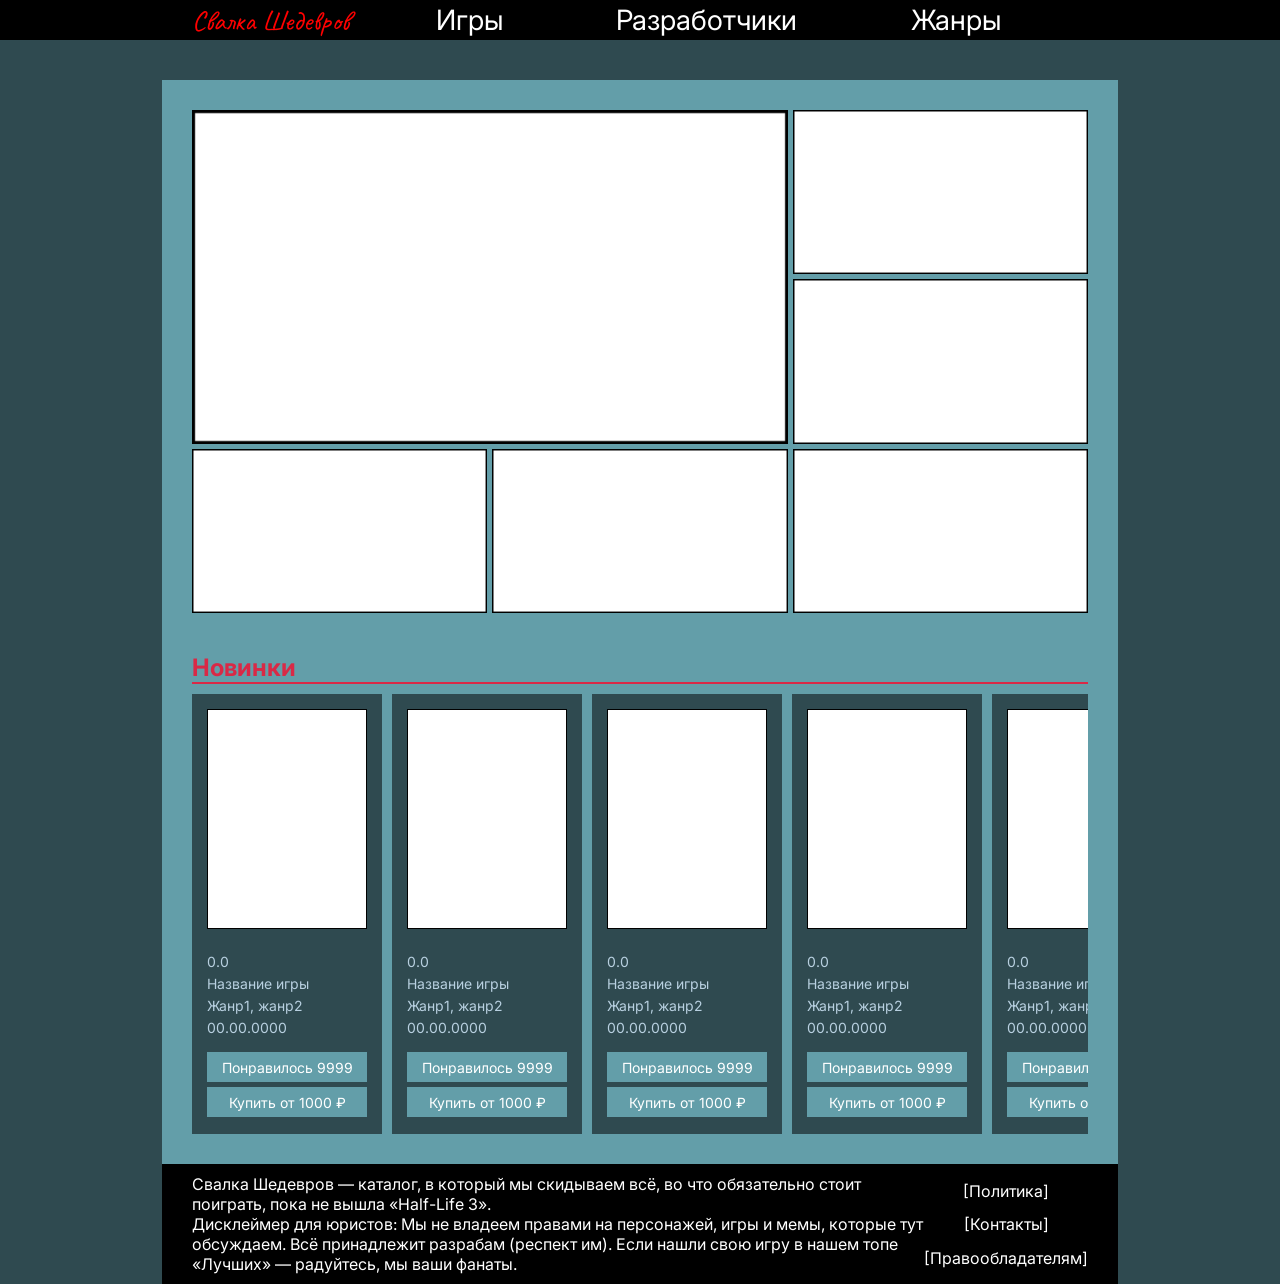
==== frontend/index.html @ bacbfc94 "бэк" ====
<!DOCTYPE html>
<html lang="ru">
<head>
    <meta charset="UTF-8">
    <meta name="viewport" content="width=device-width, initial-scale=1.0">
    <link rel="stylesheet" href="css/main-styles.css">
    <title>Свалка Шедевров</title>
</head>
<body>
    <header>
        <div class="header-line">
            <p class="title-name">Свалка Шедевров</p>
            <div class="line-links">
                    <a href="">Игры</a>
                    <a href="">Разработчики</a>
                    <a href="">Жанры</a>
            </div>
        </div>
    </header>
    <main>
        <div class="big-picture">
            <img class="first" src="img/plug.png" alt="">
            <img src="img/plug.png" alt="">
            <img src="img/plug.png" alt="">
            <img src="img/plug.png" alt="">
            <img src="img/plug.png" alt="">
            <img src="img/plug.png" alt="">
        </div>
        <p class="new-games-title">Новинки</p>
        <div class="new-games">
            <div class="game-card">
                <div class="game-card-info">
                    <img src="img/plug-game-card.png" alt="">
                    <div class="game-description">
                        <p class="game-score">0.0</p>
                        <p class="game-name">Название игры</p>
                        <p class="game-genre">Жанр1, жанр2</p>
                        <p class="game-release-date">00.00.0000</p>
                    </div>
                </div>
                <div class="buttons-case">
                    <button class="like-button">
                        <p class="like-status">Понравилось 9999</p>
                    </button>
                    <button class="buy-button">
                        <p class="buy-status">Купить от 1000 ₽</p>
                    </button>
                </div>
            </div>
            <div class="game-card">
                <div class="game-card-info">
                    <img src="img/plug-game-card.png" alt="">
                    <div class="game-description">
                        <p class="game-score">0.0</p>
                        <p class="game-name">Название игры</p>
                        <p class="game-genre">Жанр1, жанр2</p>
                        <p class="game-release-date">00.00.0000</p>
                    </div>
                </div>
                <div class="buttons-case">
                    <button class="like-button">
                        <p class="like-status">Понравилось 9999</p>
                    </button>
                    <button class="buy-button">
                        <p class="buy-status">Купить от 1000 ₽</p>
                    </button>
                </div>
            </div> 
            <div class="game-card">
                <div class="game-card-info">
                    <img src="img/plug-game-card.png" alt="">
                    <div class="game-description">
                        <p class="game-score">0.0</p>
                        <p class="game-name">Название игры</p>
                        <p class="game-genre">Жанр1, жанр2</p>
                        <p class="game-release-date">00.00.0000</p>
                    </div>
                </div>
                <div class="buttons-case">
                    <button class="like-button">
                        <p class="like-status">Понравилось 9999</p>
                    </button>
                    <button class="buy-button">
                        <p class="buy-status">Купить от 1000 ₽</p>
                    </button>
                </div>
            </div> 
            <div class="game-card">
                <div class="game-card-info">
                    <img src="img/plug-game-card.png" alt="">
                    <div class="game-description">
                        <p class="game-score">0.0</p>
                        <p class="game-name">Название игры</p>
                        <p class="game-genre">Жанр1, жанр2</p>
                        <p class="game-release-date">00.00.0000</p>
                    </div>
                </div>
                <div class="buttons-case">
                    <button class="like-button">
                        <p class="like-status">Понравилось 9999</p>
                    </button>
                    <button class="buy-button">
                        <p class="buy-status">Купить от 1000 ₽</p>
                    </button>
                </div>
            </div> 
            <div class="game-card">
                <div class="game-card-info">
                    <img src="img/plug-game-card.png" alt="">
                    <div class="game-description">
                        <p class="game-score">0.0</p>
                        <p class="game-name">Название игры</p>
                        <p class="game-genre">Жанр1, жанр2</p>
                        <p class="game-release-date">00.00.0000</p>
                    </div>
                </div>
                <div class="buttons-case">
                    <button class="like-button">
                        <p class="like-status">Понравилось 9999</p>
                    </button>
                    <button class="buy-button">
                        <p class="buy-status">Купить от 1000 ₽</p>
                    </button>
                </div>
            </div> 
            <div class="game-card">
                <div class="game-card-info">
                    <img src="img/plug-game-card.png" alt="">
                    <div class="game-description">
                        <p class="game-score">0.0</p>
                        <p class="game-name">Название игры</p>
                        <p class="game-genre">Жанр1, жанр2</p>
                        <p class="game-release-date">00.00.0000</p>
                    </div>
                </div>
                <div class="buttons-case">
                    <button class="like-button">
                        <p class="like-status">Понравилось 9999</p>
                    </button>
                    <button class="buy-button">
                        <p class="buy-status">Купить от 1000 ₽</p>
                    </button>
                </div>
            </div>
            <div class="game-card">
                <div class="game-card-info">
                    <img src="img/plug-game-card.png" alt="">
                    <div class="game-description">
                        <p class="game-score">0.0</p>
                        <p class="game-name">Название игры</p>
                        <p class="game-genre">Жанр1, жанр2</p>
                        <p class="game-release-date">00.00.0000</p>
                    </div>
                </div>
                <div class="buttons-case">
                    <button class="like-button">
                        <p class="like-status">Понравилось 9999</p>
                    </button>
                    <button class="buy-button">
                        <p class="buy-status">Купить от 1000 ₽</p>
                    </button>
                </div>
            </div> 
            <div class="game-card">
                <div class="game-card-info">
                    <img src="img/plug-game-card.png" alt="">
                    <div class="game-description">
                        <p class="game-score">0.0</p>
                        <p class="game-name">Название игры</p>
                        <p class="game-genre">Жанр1, жанр2</p>
                        <p class="game-release-date">00.00.0000</p>
                    </div>
                </div>
                <div class="buttons-case">
                    <button class="like-button">
                        <p class="like-status">Понравилось 9999</p>
                    </button>
                    <button class="buy-button">
                        <p class="buy-status">Купить от 1000 ₽</p>
                    </button>
                </div>
            </div> 
            <div class="game-card">
                <div class="game-card-info">
                    <img src="img/plug-game-card.png" alt="">
                    <div class="game-description">
                        <p class="game-score">0.0</p>
                        <p class="game-name">Название игры</p>
                        <p class="game-genre">Жанр1, жанр2</p>
                        <p class="game-release-date">00.00.0000</p>
                    </div>
                </div>
                <div class="buttons-case">
                    <button class="like-button">
                        <p class="like-status">Понравилось 9999</p>
                    </button>
                    <button class="buy-button">
                        <p class="buy-status">Купить от 1000 ₽</p>
                    </button>
                </div>
            </div> 
            <div class="game-card">
                <div class="game-card-info">
                    <img src="img/plug-game-card.png" alt="">
                    <div class="game-description">
                        <p class="game-score">0.0</p>
                        <p class="game-name">Название игры</p>
                        <p class="game-genre">Жанр1, жанр2</p>
                        <p class="game-release-date">00.00.0000</p>
                    </div>
                </div>
                <div class="buttons-case">
                    <button class="like-button">
                        <p class="like-status">Понравилось 9999</p>
                    </button>
                    <button class="buy-button">
                        <p class="buy-status">Купить от 1000 ₽</p>
                    </button>
                </div>
            </div>
        </div>
    </main>
    <footer>
        <div class="copyright">
            <p>Свалка Шедевров — каталог, в который мы скидываем всё, во что обязательно стоит поиграть, пока не вышла «Half-Life 3».</p>
            <p>Дисклеймер для юристов: Мы не владеем правами на персонажей, игры и мемы, которые тут обсуждаем. Всё принадлежит разрабам (респект им). Если нашли свою игру в нашем топе «Лучших» — радуйтесь, мы ваши фанаты.</p>
        </div>
        <div class="footer-links">
            <a href="">[Политика]</a>
            <a href="">[Контакты]</a>
            <a href="">[Правообладателям]</a>
        </div>
    </footer>
</body>
</html>
---- frontend/css/main-styles.css ----
@import url('https://fonts.googleapis.com/css2?family=Caveat:wght@400..700&family=Inter:ital,opsz,wght@0,14..32,100..900;1,14..32,100..900&display=swap');
@import url('https://fonts.googleapis.com/css2?family=Caveat:wght@400..700&family=Inter:ital,opsz,wght@0,14..32,100..900;1,14..32,100..900&display=swap');

body{
    margin: 0;
    padding: 0;
    background-color: #2F4A50;
    display: flex;
    flex-direction: column;
    align-items: center;
    font-family: "Inter", sans-serif;
}

header {
    background-color: #000000;
    width: 100%;
    height: 40px;
    display: flex;
    justify-content: center;

}

.header-line {
    display: flex;
    width: 70%;
    height: 100%;
    padding: 0 30px;
    align-items: center;
}

.title-name {
    color: #FF0000;
    font-family: "Caveat", cursive;
    font-size: 1.75rem;
    margin: 0;
    padding: 0;
    width: max-content;
    height: max-content;
}

.line-links {
    flex-grow: 1;
    display: flex;
    justify-content: space-around;
    align-items: center;
    padding: 0 30px;
    a {
        font-size: 1.75rem;
        color: #FFFFFF;
        text-decoration: none;
        gap: 0;
        margin: 0;
        height: max-content;
        width: max-content;
    }
}

main {
    background-color: #639EA9;
    max-width: 70%;
    width: 70%;
    padding: 30px;
    margin-top: 40px;
}

.big-picture {
    display: grid;
    grid-template-columns: repeat(3, 1fr);
    grid-template-rows: repeat(3, 1fr);
    gap: 5px;

    img {
        width: 100%;
        height: 100%;
    }
}

.first {
    grid-row: span 2;
    grid-column: span 2;
}

.new-games-title {
    font-size: 1.5rem;
    font-weight: bold;
    color: #D92946;
    margin: 0;
    margin-top: 40px;
    margin-bottom: 0px;
}

.new-games {
    border-top: 2px solid #D92946;
    padding-top: 10px;
    display: flex;
    gap: 10px;
    justify-content: space-around;
    overflow: hidden;
}

.game-card {
    background-color: #2F4A50;
    width: 190px;
    height: 440px;
    display: flex;
    flex-direction: column;
    align-items: center;
    padding: 15px;
    box-sizing: border-box;

    img {
        width: 160px;
        height: 220px;
        margin: 0;
        margin-bottom: 20px;
    }
}

.game-description {
    display: flex;
    flex-direction: column;
    gap: 5px;
    margin-bottom: 16px;
    width: 100%;
    p {
        font-size: 0.875rem;
        padding: 0;
        margin: 0;
        color: #B8D0E0;
    }
}

.game-score {
}
.game-name {
}
.game-genre {
}
.game-release-date {
}

.buttons-case {
    display: flex;
    flex-direction: column;
    gap: 5px;
}

.like-button {
    padding: 0;
    margin: 0;
    width: 160px;
    height: 30px;
    border: none;
    background-color: #639EA9;
    display: flex;
    align-items: center;
    justify-content: center;
}

.like-status {
    color: #FFFFFF;
    font-size: 0.875rem;
    font-family: "Inter", sans-serif;
    gap: 0;
    margin: 0;
}

.buy-button {
    padding: 0;
    margin: 0;
    width: 160px;
    height: 30px;
    border: none;
    background-color: #639EA9;
    display: flex;
    align-items: center;
    justify-content: center;
}

.buy-status {
    color: #FFFFFF;
    font-size: 0.875rem;
    font-family: "Inter", sans-serif;
    gap: 0;
    margin: 0;
}

footer {
    max-width: 70%;
    width: 70%;
    height: 100px;
    background-color: #000000;
    display: flex;
    padding: 10px 30px;
    align-items: center;
    justify-content: space-between;
}

.copyright {
    p {
        color: #FFFFFF;
        margin: 0;
        padding: 0;
    }
}

.footer-links {
    display: flex;
    flex-direction: column;
    justify-content: space-around;
    align-items: center;
    height: 100%;

    a {
        text-decoration: none;
        color: #FFFFFF;
    }
}

@media (max-width: 1000px) {
    main, footer{
        max-width: 80%;
        width: 80%;
        box-sizing: border-box;
    }

    .copyright {
        p {
            font-size: 0.75rem;
        }
    }
}

@media (max-width: 834px) {
    .header-line {
        width: 100%;
    }

    main {
        max-width: 100%;
        width: 100%;
        box-sizing: border-box;
        margin: 0;
    }

    .big-picture {
        grid-template-columns: repeat(2, 1fr);
        grid-template-rows: repeat(3, 1fr);
    }

    .first {
    grid-row: span 1;
    grid-column: span 1;
    }

    footer {
        max-width: 100%;
        width: 100%;
        box-sizing: border-box;
    }
}

@media (max-width: 640px) {

    header {
        height: 80px;
    }

    .header-line {
        flex-direction: column;
        height: 100%;
    }

    .title-name {
        width: max-content;
    }

    .line-links {
        width: 100%;
    }

    footer {
        height: 170px;
        flex-direction: column;
        justify-content: space-around;
        padding: 10px;
    }

    .copyright {
        p {
            font-size: 1rem;
        }
    }
    
    .footer-links {
        flex-direction: row;
        height: max-content;
        gap: 10px;
    }

}

@media (max-width: 530px) {
    .big-picture {
        grid-template-columns: none;
        grid-template-rows: none;
        grid-auto-flow: column;
        grid-auto-columns: 330px;
        overflow-x: auto;
        overflow-y: hidden;
    }
    
    .first {
        grid-column: auto;
        grid-row: auto;
    }
    
    .copyright {
        p {
            font-size: 0.875rem;
        }
    }

    .footer-links {
        a {
            font-size: 0.875rem;
        }
    }
}

@media (max-width: 460px) {

    header {
        padding: 0;
    }

    .header-line {
        padding: 0;
    }

    .line-links {
        padding: 0;

        a {
            font-size: 1.5rem;
        }
    }

    main {
        padding: 15px;
    }

    .new-games {
        flex-direction: column;
    }

    .game-card {
        width: 100%;
        height: max-content;
        gap: 5px;

        img {
            width: 80px;
            height: 110px;
            margin: 0;
        }
    }

    .game-card-info {
        width: 100%;
        display: flex;
        flex-direction: row;
        gap: 20px;
        align-items: center;
    }

    .game-description {
        display: flex;
        flex-direction: column;
        justify-content: space-around;
        margin: 0;
        gap: 5px;

        p {
            width: max-content;
            height: max-content;
        }
    }

    .buttons-case {
        width: 100%;
        flex-direction: row;
        justify-content: space-between;
        gap: 10px;
    }

    .like-button {
        width: 50%;
    }

    .buy-button {
        width: 50%;
    }

    .copyright {
        p {
            font-size: 0.75rem;
        }
    }

    .footer-links {
        a {
            font-size: 0.75rem;
        }
    }
}
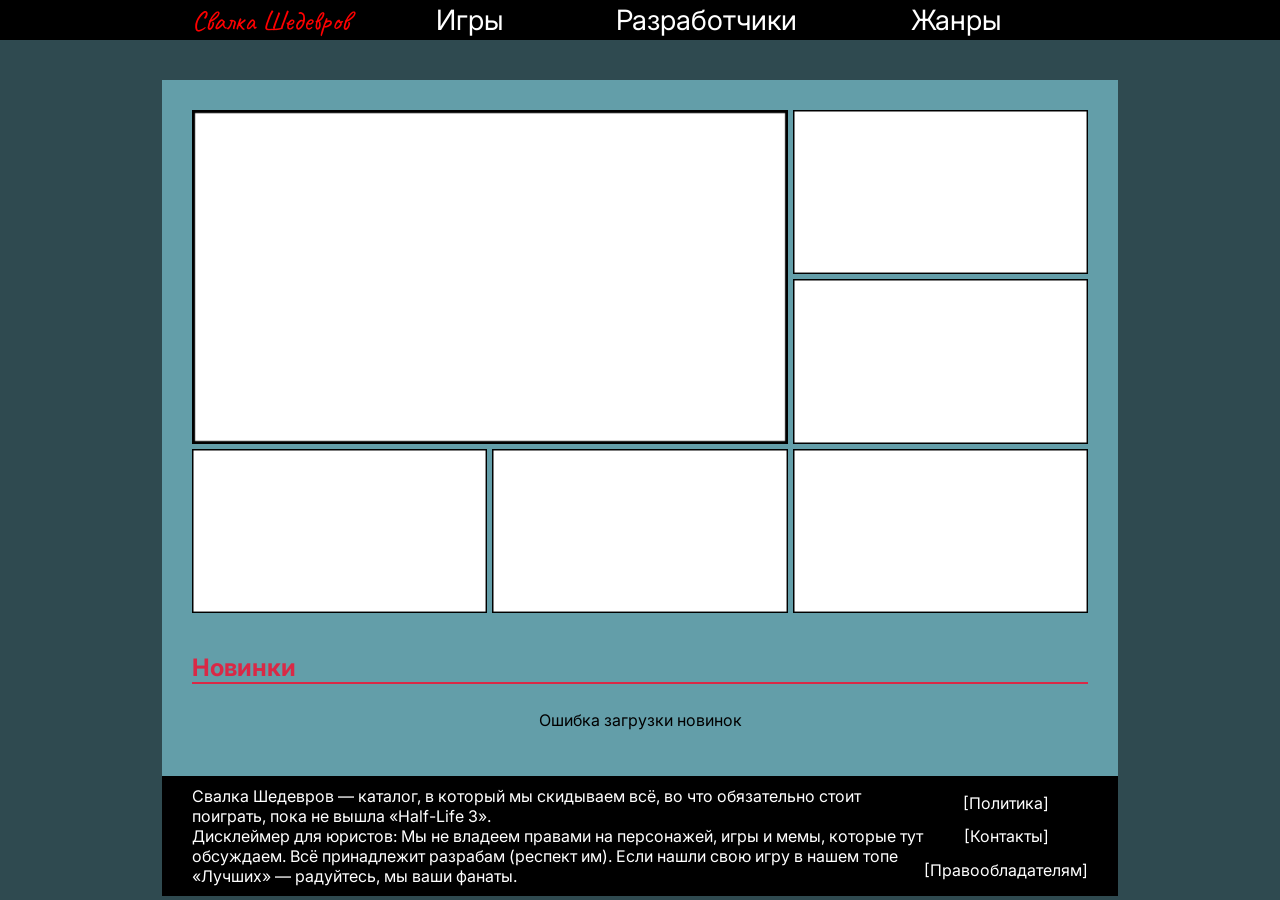
==== commit d1f1c594: "бодгрузка из бд" ====
--- a/frontend/index.html
+++ b/frontend/index.html
@@ -28,196 +28,7 @@
         </div>
         <p class="new-games-title">Новинки</p>
         <div class="new-games">
-            <div class="game-card">
-                <div class="game-card-info">
-                    <img src="img/plug-game-card.png" alt="">
-                    <div class="game-description">
-                        <p class="game-score">0.0</p>
-                        <p class="game-name">Название игры</p>
-                        <p class="game-genre">Жанр1, жанр2</p>
-                        <p class="game-release-date">00.00.0000</p>
-                    </div>
-                </div>
-                <div class="buttons-case">
-                    <button class="like-button">
-                        <p class="like-status">Понравилось 9999</p>
-                    </button>
-                    <button class="buy-button">
-                        <p class="buy-status">Купить от 1000 ₽</p>
-                    </button>
-                </div>
-            </div>
-            <div class="game-card">
-                <div class="game-card-info">
-                    <img src="img/plug-game-card.png" alt="">
-                    <div class="game-description">
-                        <p class="game-score">0.0</p>
-                        <p class="game-name">Название игры</p>
-                        <p class="game-genre">Жанр1, жанр2</p>
-                        <p class="game-release-date">00.00.0000</p>
-                    </div>
-                </div>
-                <div class="buttons-case">
-                    <button class="like-button">
-                        <p class="like-status">Понравилось 9999</p>
-                    </button>
-                    <button class="buy-button">
-                        <p class="buy-status">Купить от 1000 ₽</p>
-                    </button>
-                </div>
-            </div> 
-            <div class="game-card">
-                <div class="game-card-info">
-                    <img src="img/plug-game-card.png" alt="">
-                    <div class="game-description">
-                        <p class="game-score">0.0</p>
-                        <p class="game-name">Название игры</p>
-                        <p class="game-genre">Жанр1, жанр2</p>
-                        <p class="game-release-date">00.00.0000</p>
-                    </div>
-                </div>
-                <div class="buttons-case">
-                    <button class="like-button">
-                        <p class="like-status">Понравилось 9999</p>
-                    </button>
-                    <button class="buy-button">
-                        <p class="buy-status">Купить от 1000 ₽</p>
-                    </button>
-                </div>
-            </div> 
-            <div class="game-card">
-                <div class="game-card-info">
-                    <img src="img/plug-game-card.png" alt="">
-                    <div class="game-description">
-                        <p class="game-score">0.0</p>
-                        <p class="game-name">Название игры</p>
-                        <p class="game-genre">Жанр1, жанр2</p>
-                        <p class="game-release-date">00.00.0000</p>
-                    </div>
-                </div>
-                <div class="buttons-case">
-                    <button class="like-button">
-                        <p class="like-status">Понравилось 9999</p>
-                    </button>
-                    <button class="buy-button">
-                        <p class="buy-status">Купить от 1000 ₽</p>
-                    </button>
-                </div>
-            </div> 
-            <div class="game-card">
-                <div class="game-card-info">
-                    <img src="img/plug-game-card.png" alt="">
-                    <div class="game-description">
-                        <p class="game-score">0.0</p>
-                        <p class="game-name">Название игры</p>
-                        <p class="game-genre">Жанр1, жанр2</p>
-                        <p class="game-release-date">00.00.0000</p>
-                    </div>
-                </div>
-                <div class="buttons-case">
-                    <button class="like-button">
-                        <p class="like-status">Понравилось 9999</p>
-                    </button>
-                    <button class="buy-button">
-                        <p class="buy-status">Купить от 1000 ₽</p>
-                    </button>
-                </div>
-            </div> 
-            <div class="game-card">
-                <div class="game-card-info">
-                    <img src="img/plug-game-card.png" alt="">
-                    <div class="game-description">
-                        <p class="game-score">0.0</p>
-                        <p class="game-name">Название игры</p>
-                        <p class="game-genre">Жанр1, жанр2</p>
-                        <p class="game-release-date">00.00.0000</p>
-                    </div>
-                </div>
-                <div class="buttons-case">
-                    <button class="like-button">
-                        <p class="like-status">Понравилось 9999</p>
-                    </button>
-                    <button class="buy-button">
-                        <p class="buy-status">Купить от 1000 ₽</p>
-                    </button>
-                </div>
-            </div>
-            <div class="game-card">
-                <div class="game-card-info">
-                    <img src="img/plug-game-card.png" alt="">
-                    <div class="game-description">
-                        <p class="game-score">0.0</p>
-                        <p class="game-name">Название игры</p>
-                        <p class="game-genre">Жанр1, жанр2</p>
-                        <p class="game-release-date">00.00.0000</p>
-                    </div>
-                </div>
-                <div class="buttons-case">
-                    <button class="like-button">
-                        <p class="like-status">Понравилось 9999</p>
-                    </button>
-                    <button class="buy-button">
-                        <p class="buy-status">Купить от 1000 ₽</p>
-                    </button>
-                </div>
-            </div> 
-            <div class="game-card">
-                <div class="game-card-info">
-                    <img src="img/plug-game-card.png" alt="">
-                    <div class="game-description">
-                        <p class="game-score">0.0</p>
-                        <p class="game-name">Название игры</p>
-                        <p class="game-genre">Жанр1, жанр2</p>
-                        <p class="game-release-date">00.00.0000</p>
-                    </div>
-                </div>
-                <div class="buttons-case">
-                    <button class="like-button">
-                        <p class="like-status">Понравилось 9999</p>
-                    </button>
-                    <button class="buy-button">
-                        <p class="buy-status">Купить от 1000 ₽</p>
-                    </button>
-                </div>
-            </div> 
-            <div class="game-card">
-                <div class="game-card-info">
-                    <img src="img/plug-game-card.png" alt="">
-                    <div class="game-description">
-                        <p class="game-score">0.0</p>
-                        <p class="game-name">Название игры</p>
-                        <p class="game-genre">Жанр1, жанр2</p>
-                        <p class="game-release-date">00.00.0000</p>
-                    </div>
-                </div>
-                <div class="buttons-case">
-                    <button class="like-button">
-                        <p class="like-status">Понравилось 9999</p>
-                    </button>
-                    <button class="buy-button">
-                        <p class="buy-status">Купить от 1000 ₽</p>
-                    </button>
-                </div>
-            </div> 
-            <div class="game-card">
-                <div class="game-card-info">
-                    <img src="img/plug-game-card.png" alt="">
-                    <div class="game-description">
-                        <p class="game-score">0.0</p>
-                        <p class="game-name">Название игры</p>
-                        <p class="game-genre">Жанр1, жанр2</p>
-                        <p class="game-release-date">00.00.0000</p>
-                    </div>
-                </div>
-                <div class="buttons-case">
-                    <button class="like-button">
-                        <p class="like-status">Понравилось 9999</p>
-                    </button>
-                    <button class="buy-button">
-                        <p class="buy-status">Купить от 1000 ₽</p>
-                    </button>
-                </div>
-            </div>
+            
         </div>
     </main>
     <footer>
@@ -231,5 +42,6 @@
             <a href="">[Правообладателям]</a>
         </div>
     </footer>
+    <script src="js/games.js"></script>
 </body>
 </html>
--- a/frontend/css/main-styles.css
+++ b/frontend/css/main-styles.css
@@ -96,15 +96,17 @@
     gap: 10px;
     justify-content: space-around;
     overflow: hidden;
+    height: max-content;
 }
 
 .game-card {
     background-color: #2F4A50;
     width: 190px;
-    height: 440px;
+    height: max;
     display: flex;
     flex-direction: column;
     align-items: center;
+    justify-content: space-between;
     padding: 15px;
     box-sizing: border-box;
 
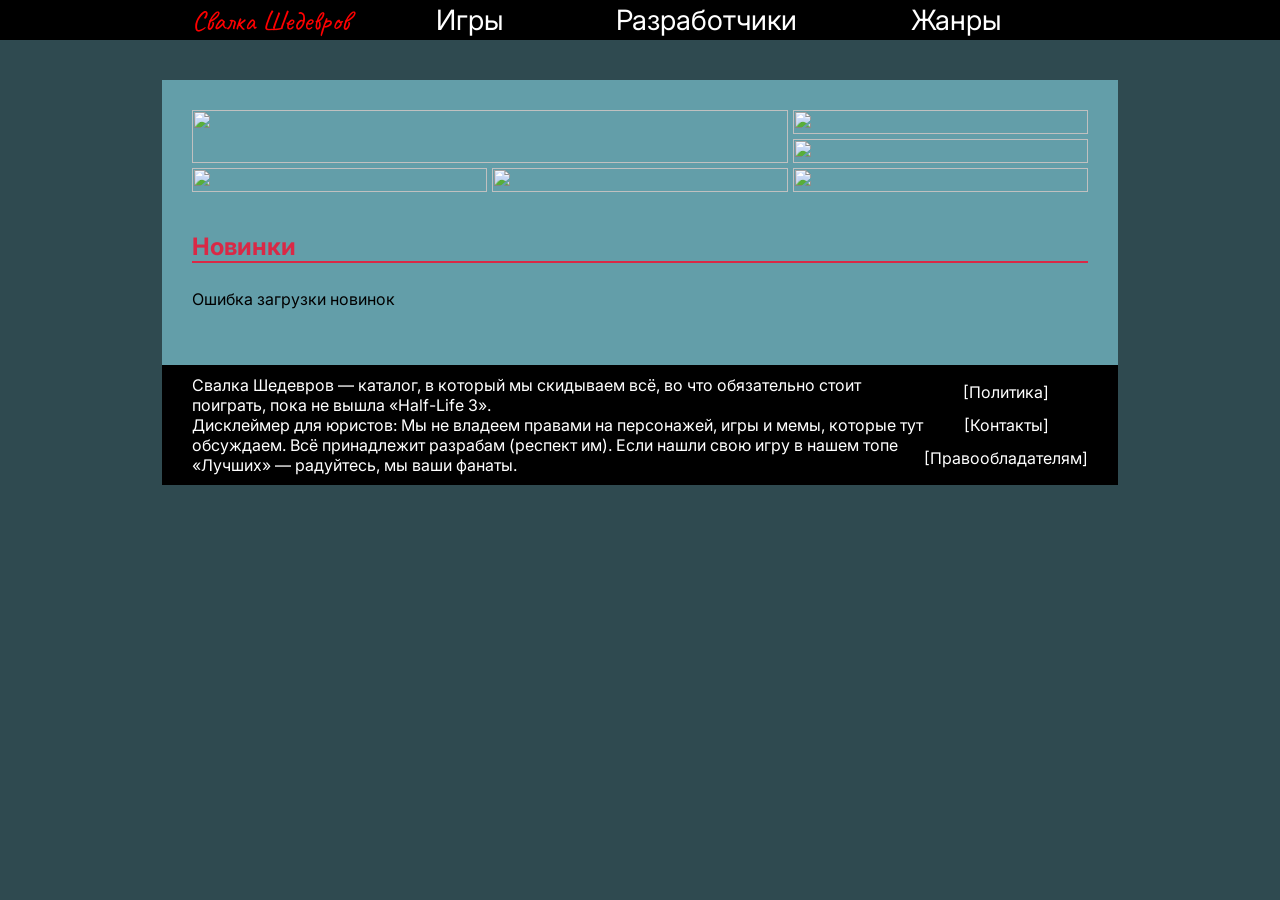
==== commit 267fa3d7: "add main img" ====
--- a/frontend/index.html
+++ b/frontend/index.html
@@ -19,12 +19,12 @@
     </header>
     <main>
         <div class="big-picture">
-            <img class="first" src="img/plug.png" alt="">
-            <img src="img/plug.png" alt="">
-            <img src="img/plug.png" alt="">
-            <img src="img/plug.png" alt="">
-            <img src="img/plug.png" alt="">
-            <img src="img/plug.png" alt="">
+            <img class="first" src="https://i.pinimg.com/1200x/08/5d/53/085d53f7eab2b262303d393f51619f63.jpg" alt="">
+            <img src="https://i.pinimg.com/1200x/a8/bc/8c/a8bc8c018f29c4b992a671db090617f2.jpg" alt="">
+            <img src="https://i.pinimg.com/736x/0c/6c/42/0c6c42bca83df6385bb24024654b97ad.jpg" alt="">
+            <img src="https://i.pinimg.com/736x/d7/66/05/d76605aee7a603ef232891edc07aab30.jpg" alt="">
+            <img src="https://i.pinimg.com/736x/cc/59/1b/cc591bb1f24a03668aeebd5e8af9953e.jpg" alt="">
+            <img src="https://i.pinimg.com/1200x/c3/1d/e6/c31de6e1764b079104544f7b31c8158d.jpg" alt="">
         </div>
         <p class="new-games-title">Новинки</p>
         <div class="new-games">
--- a/frontend/css/main-styles.css
+++ b/frontend/css/main-styles.css
@@ -94,15 +94,22 @@
     padding-top: 10px;
     display: flex;
     gap: 10px;
-    justify-content: space-around;
-    overflow: hidden;
-    height: max-content;
+    justify-content: flex-start;
+    align-items: stretch;
+    overflow-x: auto;
+    overflow-y: hidden;
+    -webkit-overflow-scrolling: touch;
+    scroll-behavior: smooth;
+    flex-wrap: nowrap;
+    padding-bottom: 10px;
 }
 
 .game-card {
     background-color: #2F4A50;
     width: 190px;
-    height: max;
+    flex-shrink: 0;
+    align-self: stretch;
+    flex-grow: 1;
     display: flex;
     flex-direction: column;
     align-items: center;
@@ -354,6 +361,10 @@
 
     .new-games {
         flex-direction: column;
+        max-height: 60vh;
+        overflow-y: auto;
+        overflow-x: hidden;
+        -webkit-overflow-scrolling: touch;
     }
 
     .game-card {
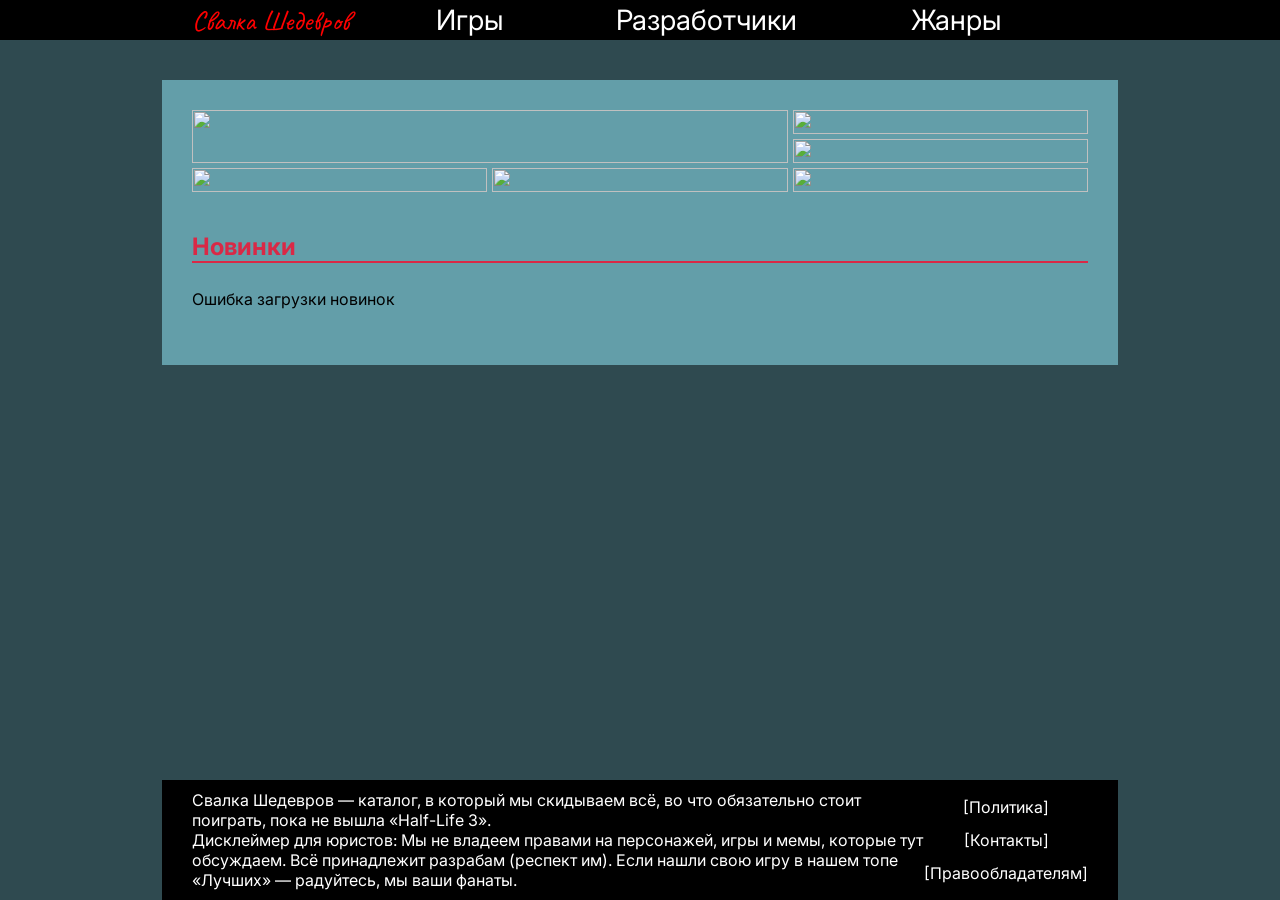
==== commit 5779cd8b: "переименовка" ====
--- a/frontend/index.html
+++ b/frontend/index.html
@@ -12,8 +12,9 @@
             <p class="title-name">Свалка Шедевров</p>
             <div class="line-links">
                     <a href="">Игры</a>
-                    <a href="">Разработчики</a>
-                    <a href="">Жанры</a>
+                    <a href="all-developers.html">Разработчики</a>
+                    <a href="all-genres.html">Жанры</a>
+                    
             </div>
         </div>
     </header>
--- a/frontend/css/main-styles.css
+++ b/frontend/css/main-styles.css
@@ -8,6 +8,7 @@
     display: flex;
     flex-direction: column;
     align-items: center;
+    min-height: 100vh;
     font-family: "Inter", sans-serif;
 }
 
@@ -203,6 +204,7 @@
     padding: 10px 30px;
     align-items: center;
     justify-content: space-between;
+    margin-top: auto;
 }
 
 .copyright {
